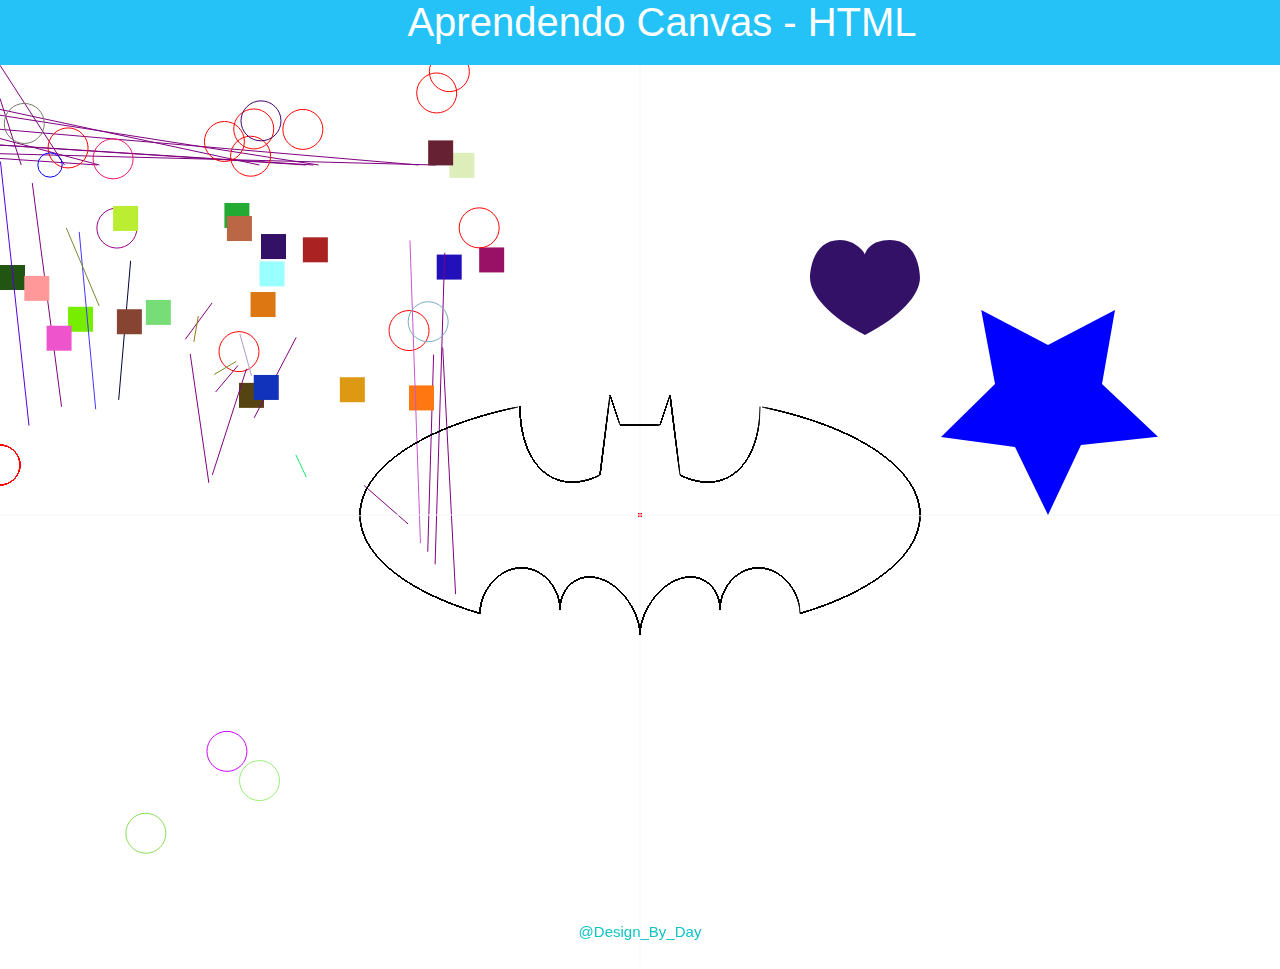
==== canvas.html @ a1973769 "Desafios Canvas finalizados" ====
<!DOCTYPE html>
<html lang="pt-br">
<head>
    <meta charset="UTF-8">
    <meta http-equiv="X-UA-Compatible" content="IE=edge">
    <meta name="viewport" content="width=device-width, initial-scale=1.0">
    <link href="style.css" rel="stylesheet" type="text/css">
    <title> Learning Canvas </title>
</head>
<body>
    <header>
        <p> Aprendendo Canvas - HTML </p>
    </header>
    <canvas id="arkhamCity">
    </canvas>
    <script src="js.js"></script>
</body>
</html>
---- style.css ----
header{
    color: rgb(255, 255, 255);
    font-family: 'Segoe UI', Tahoma, Geneva, Verdana, sans-serif;
    font-size: 40px;
    text-align: center;
    background-color: rgb(36, 194, 247);
    margin-top: -40px;
    margin-left: -10px;
    height:65px;
    width: 105%;
}

html,
  body
  {
    width: 100%;
    height: 100%;
    padding: 0;
    margin: 0;
  }

  #arkhamCity {
    background-color: #ffffff;
  }
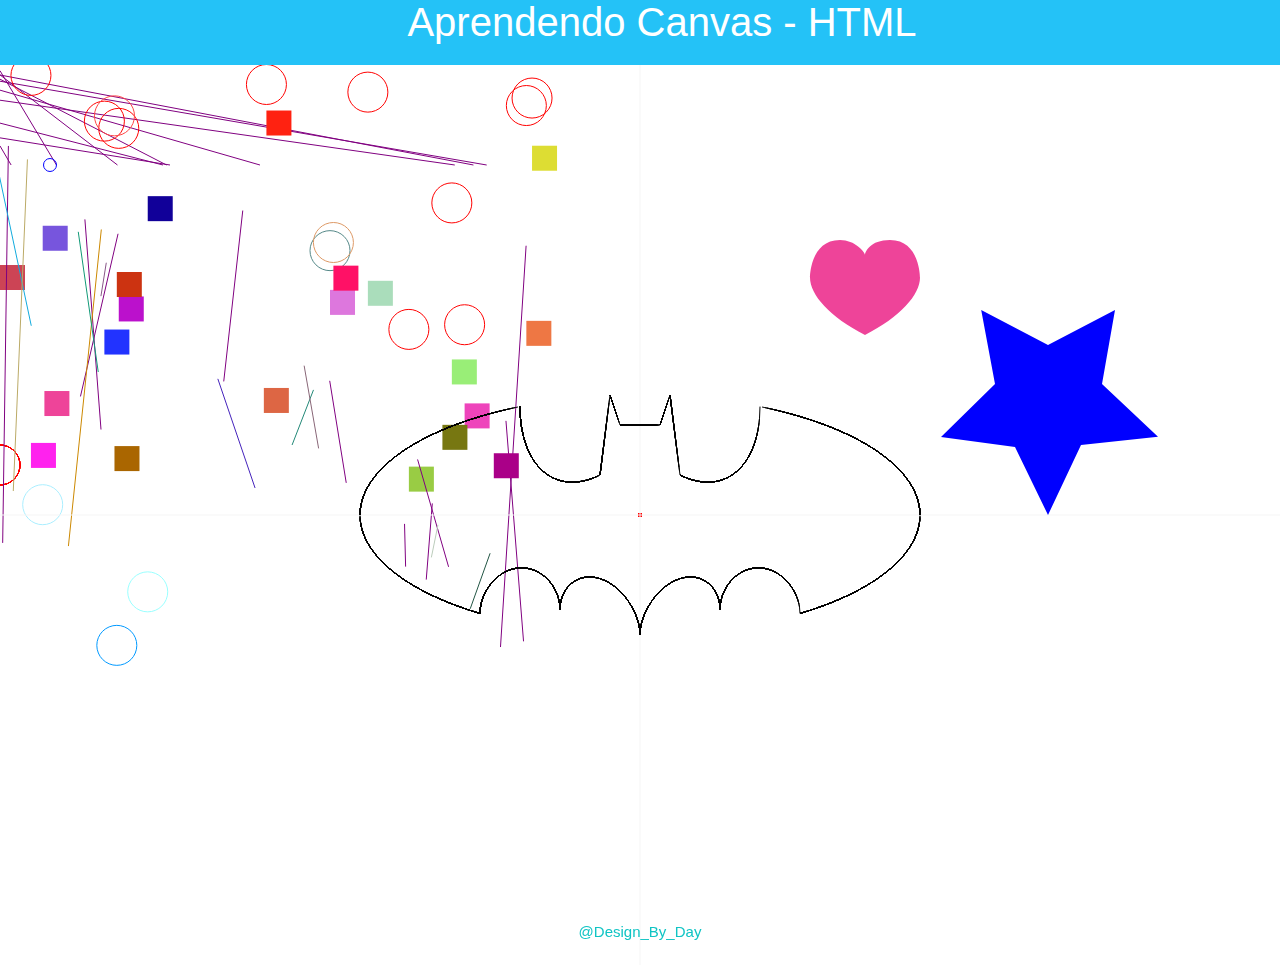
==== commit 480999b4: "Arrumando erro de ligação entre arquivos" ====
--- a/canvas.html
+++ b/canvas.html
@@ -13,6 +13,6 @@
     </header>
     <canvas id="arkhamCity">
     </canvas>
-    <script src="js.js"></script>
+    <script src="canvas.js"></script>
 </body>
 </html>